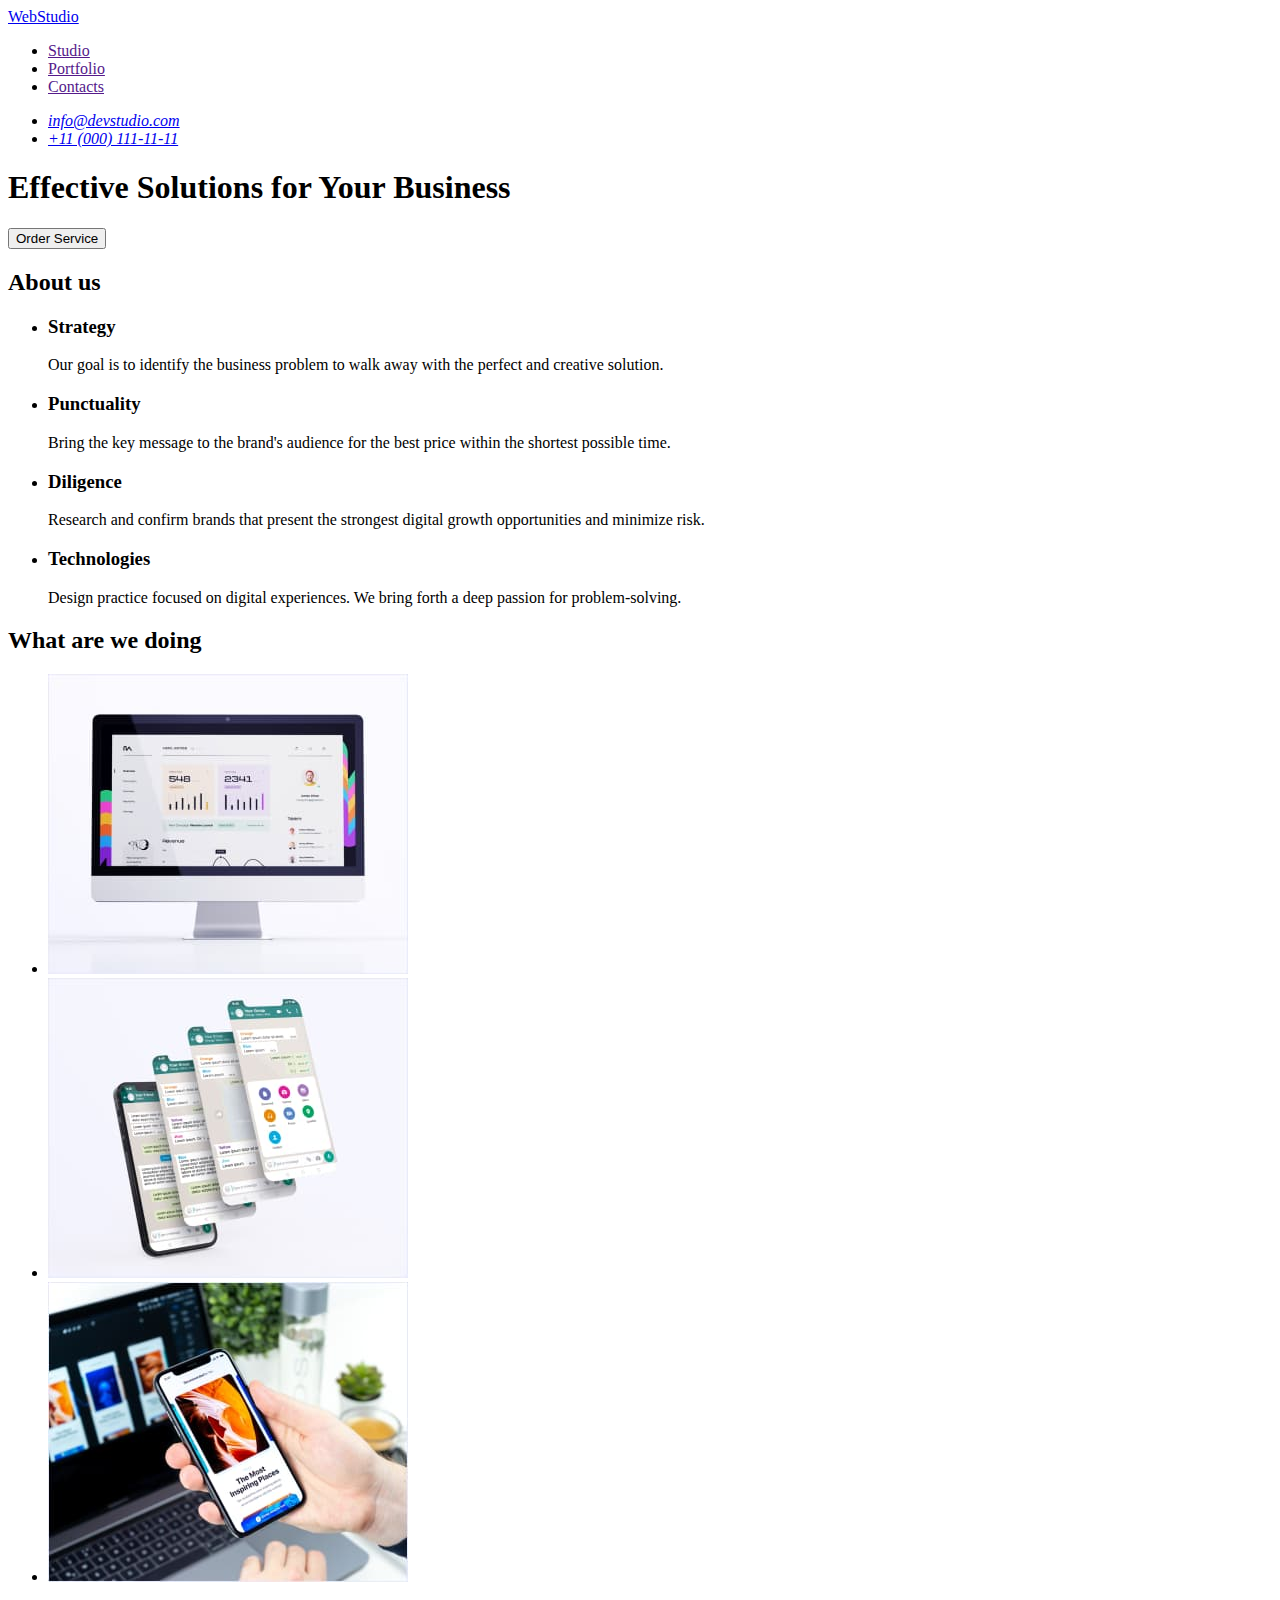
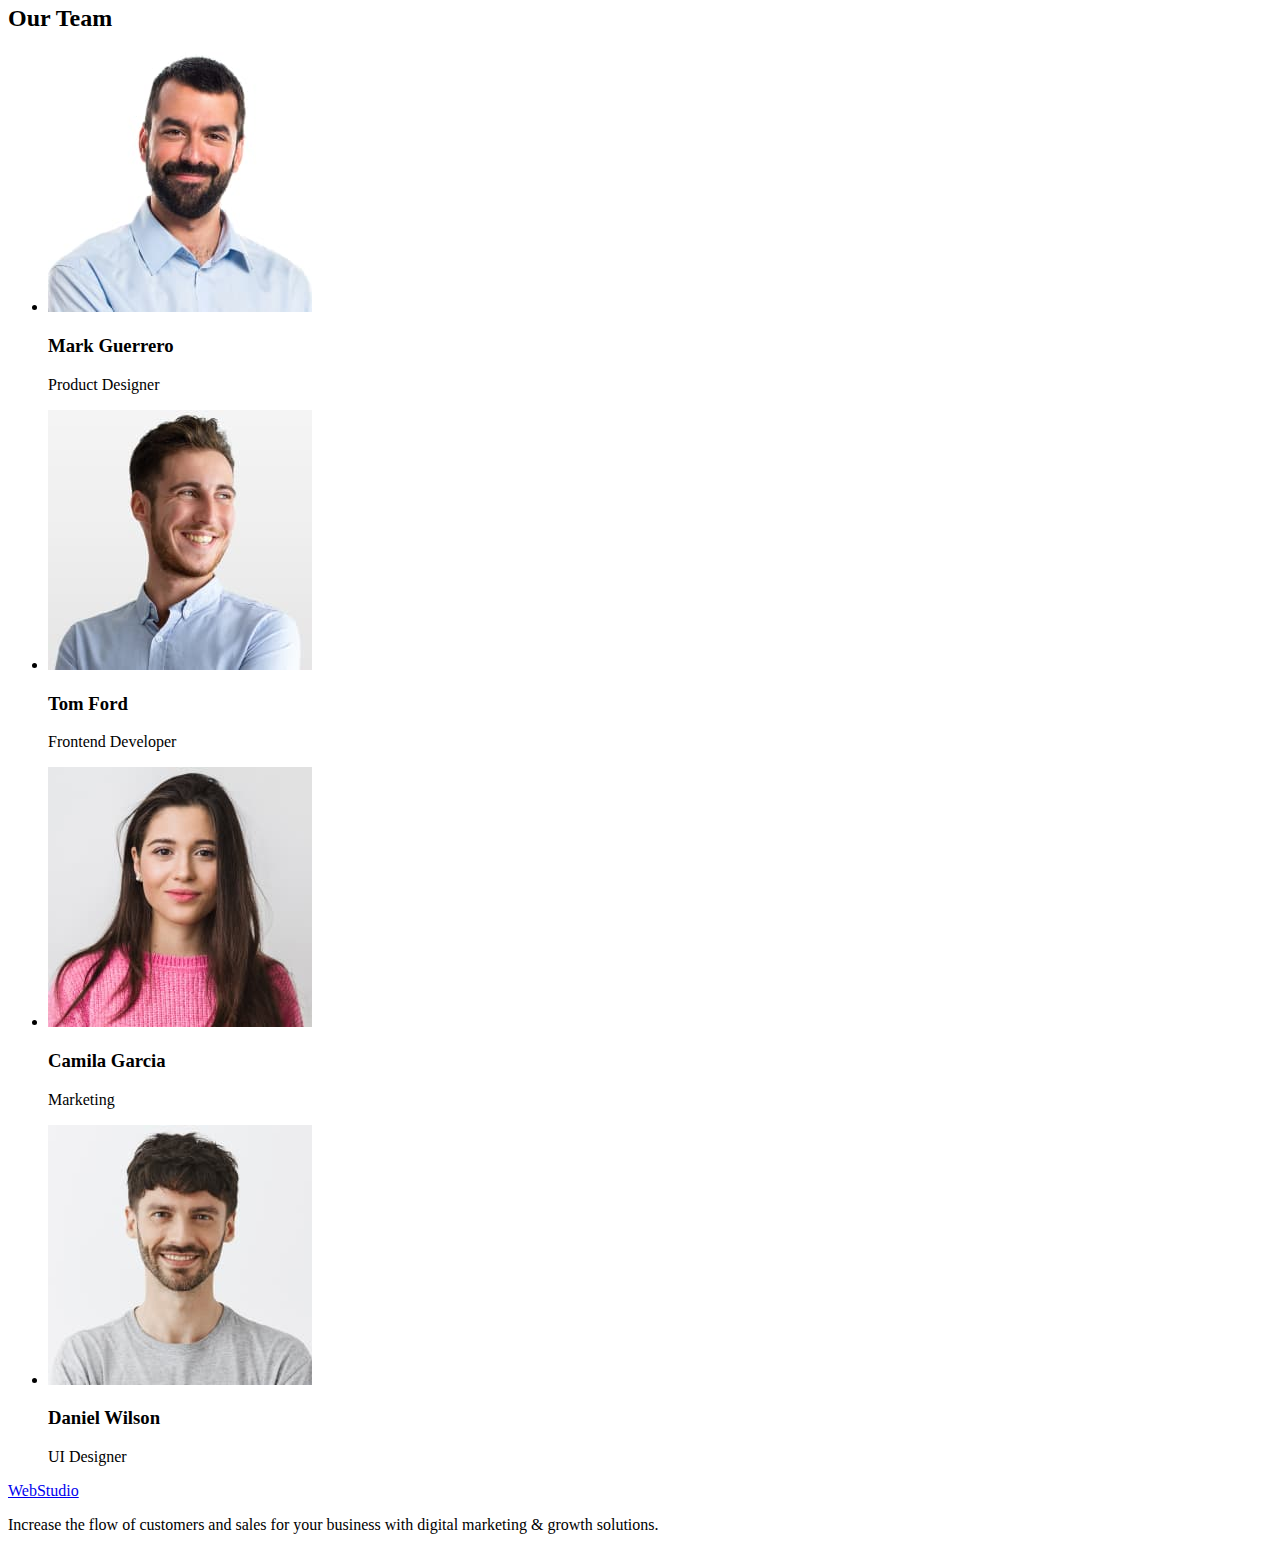
==== index.html @ d40c3244 "Initial commit" ====
<!DOCTYPE html>
<html lang="en">
  <head>
    <meta charset="UTF-8" />
    <meta http-equiv="X-UA-Compatible" content="IE=edge" />
    <meta name="viewport" content="width=device-width, initial-scale=1.0" />
    <title>Document</title>
  </head>
  <body>
    <!-- Панель  навігації-->
    <header>
      <nav>
        <a href="./index.html">WebStudio</a>
        <ul>
          <li><a href="">Studio</a></li>

          <li><a href="">Portfolio</a></li>

          <li><a href="">Contacts</a></li>
        </ul>
      </nav>
      <address>
        <ul>
          <li><a href="mailto:info@devstudio.com">info@devstudio.com</a></li>
          <li><a href="tel:+110001111111">+11 (000) 111-11-11</a></li>
        </ul>
      </address>
    </header>
    <main>
      <!-- Назва компанії -->
      <section>
        <h1>Effective Solutions for Your Business</h1>
        <button type="button">Order Service</button>
      </section>
      <!-- Про компанію -->
      <section>
        <h2>About us</h2>
        <ul>
          <li>
            <h3>Strategy</h3>
            <p>
              Our goal is to identify the business problem to walk away with the
              perfect and creative solution.
            </p>
          </li>
          <li>
            <h3>Punctuality</h3>
            <p>
              Bring the key message to the brand's audience for the best price
              within the shortest possible time.
            </p>
          </li>
          <li>
            <h3>Diligence</h3>
            <p>
              Research and confirm brands that present the strongest digital
              growth opportunities and minimize risk.
            </p>
          </li>
          <li>
            <h3>Technologies</h3>
            <p>
              Design practice focused on digital experiences. We bring forth a
              deep passion for problem-solving.
            </p>
          </li>
        </ul>
        <!-- Що ми робимо -->
      </section>
      <section>
        <h2>What are we doing</h2>
        <ul>
          <li>
            <img
              src="./images/img1.jpg"
              alt="Web-page on the monitor"
              width="360"
            />
          </li>
          <li>
            <img
              src="./images/img2.jpg"
              alt="Application on the mobilephone"
              width="360"
            />
          </li>
          <li>
            <img
              src="./images/img3.jpg"
              alt="Application on the mobilephone and noutbook behind mobilephone"
              width="360"
            />
          </li>
        </ul>
      </section>
      <!-- Наша команда -->
      <section>
        <h2>Our Team</h2>
        <ul>
          <li>
            <img
              src="./images/markguerrero.jpg"
              alt="markguerrero"
              width="264"
            />
            <h3>Mark Guerrero</h3>
            <p>Product Designer</p>
          </li>
          <li>
            <img src="./images/tomford.jpg" alt="tomford" width="264" />
            <h3>Tom Ford</h3>
            <p>Frontend Developer</p>
          </li>
          <li>
            <img
              src="./images/camilagarcia.jpg"
              alt="camilagarcia"
              width="264"
            />
            <h3>Camila Garcia</h3>
            <p>Marketing</p>
          </li>
          <li>
            <img
              src="./images/danielwilson.jpg"
              alt="danielwilson"
              width="264"
            />
            <h3>Daniel Wilson</h3>
            <p>UI Designer</p>
          </li>
        </ul>
      </section>
    </main>
    <footer>
      <a href="./index.html">WebStudio</a>
      <p>
        Increase the flow of customers and sales for your business with digital
        marketing & growth solutions.
      </p>
    </footer>
  </body>
</html>
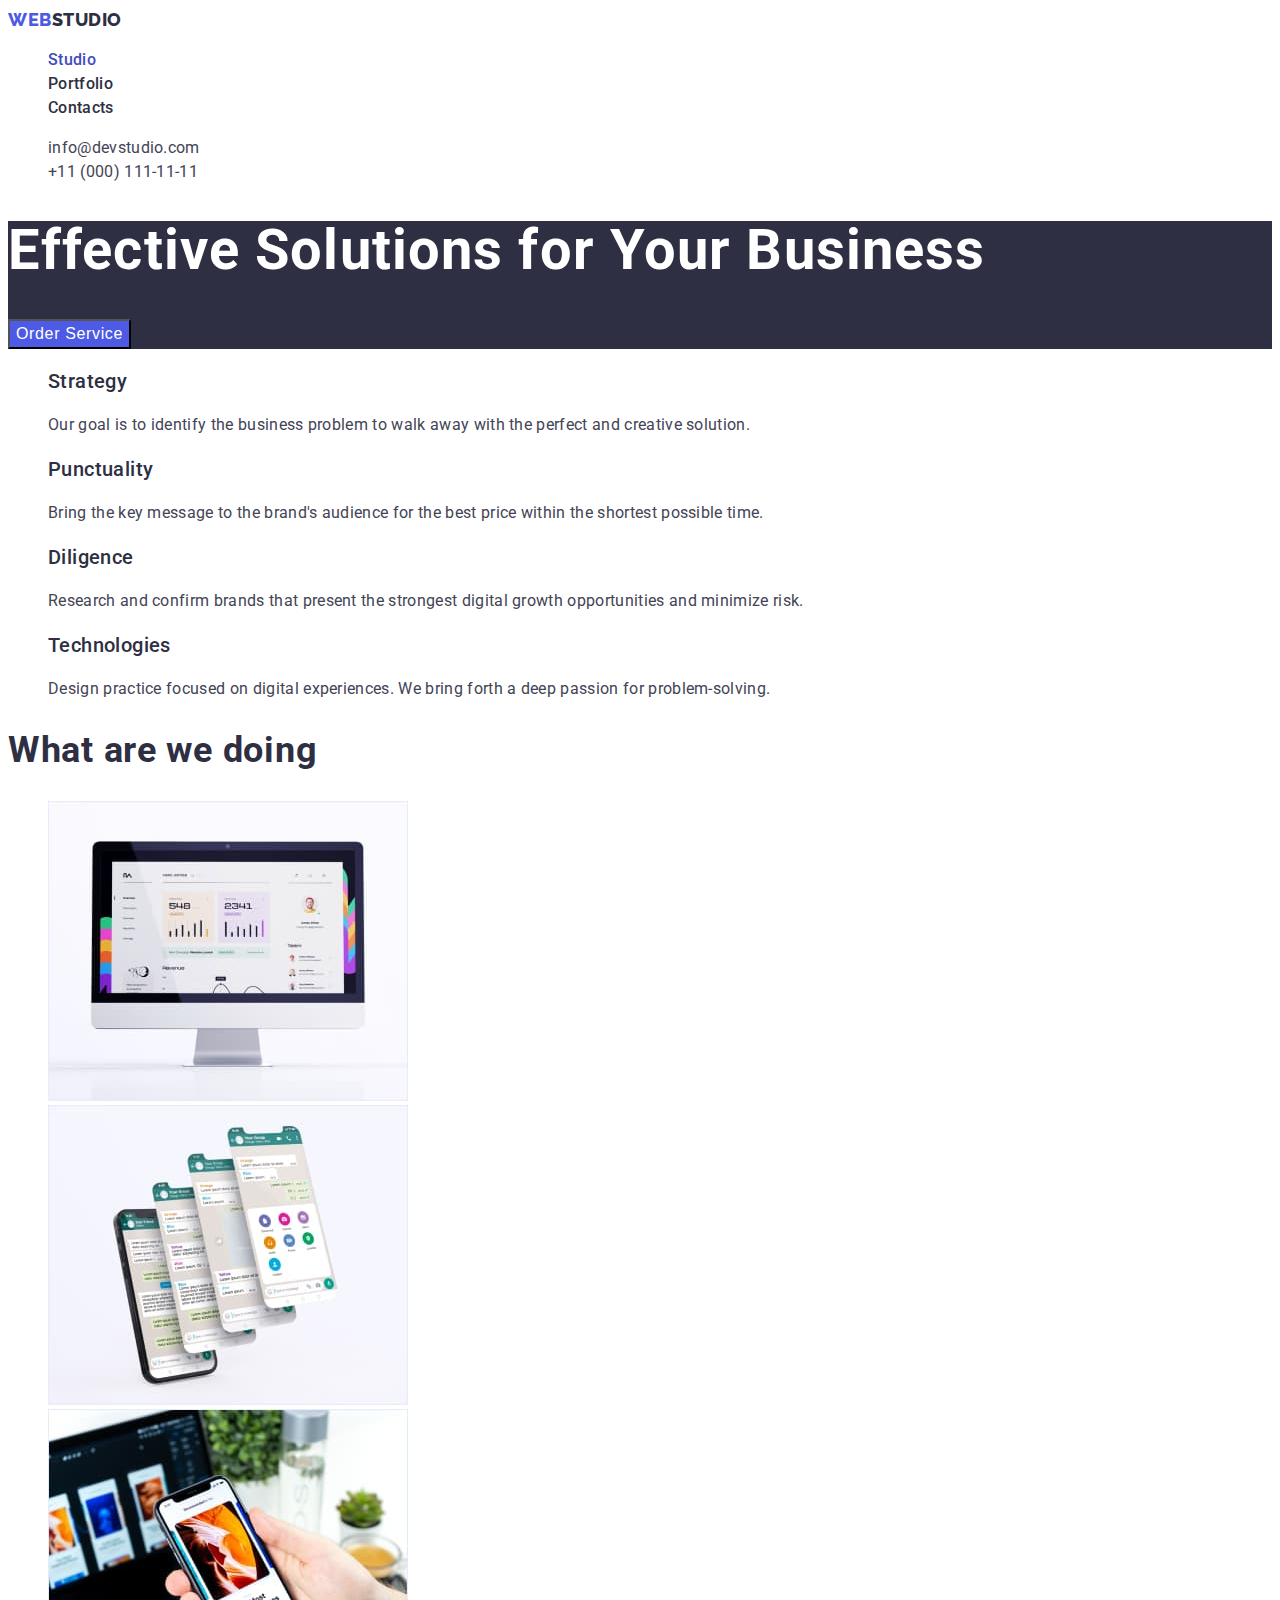
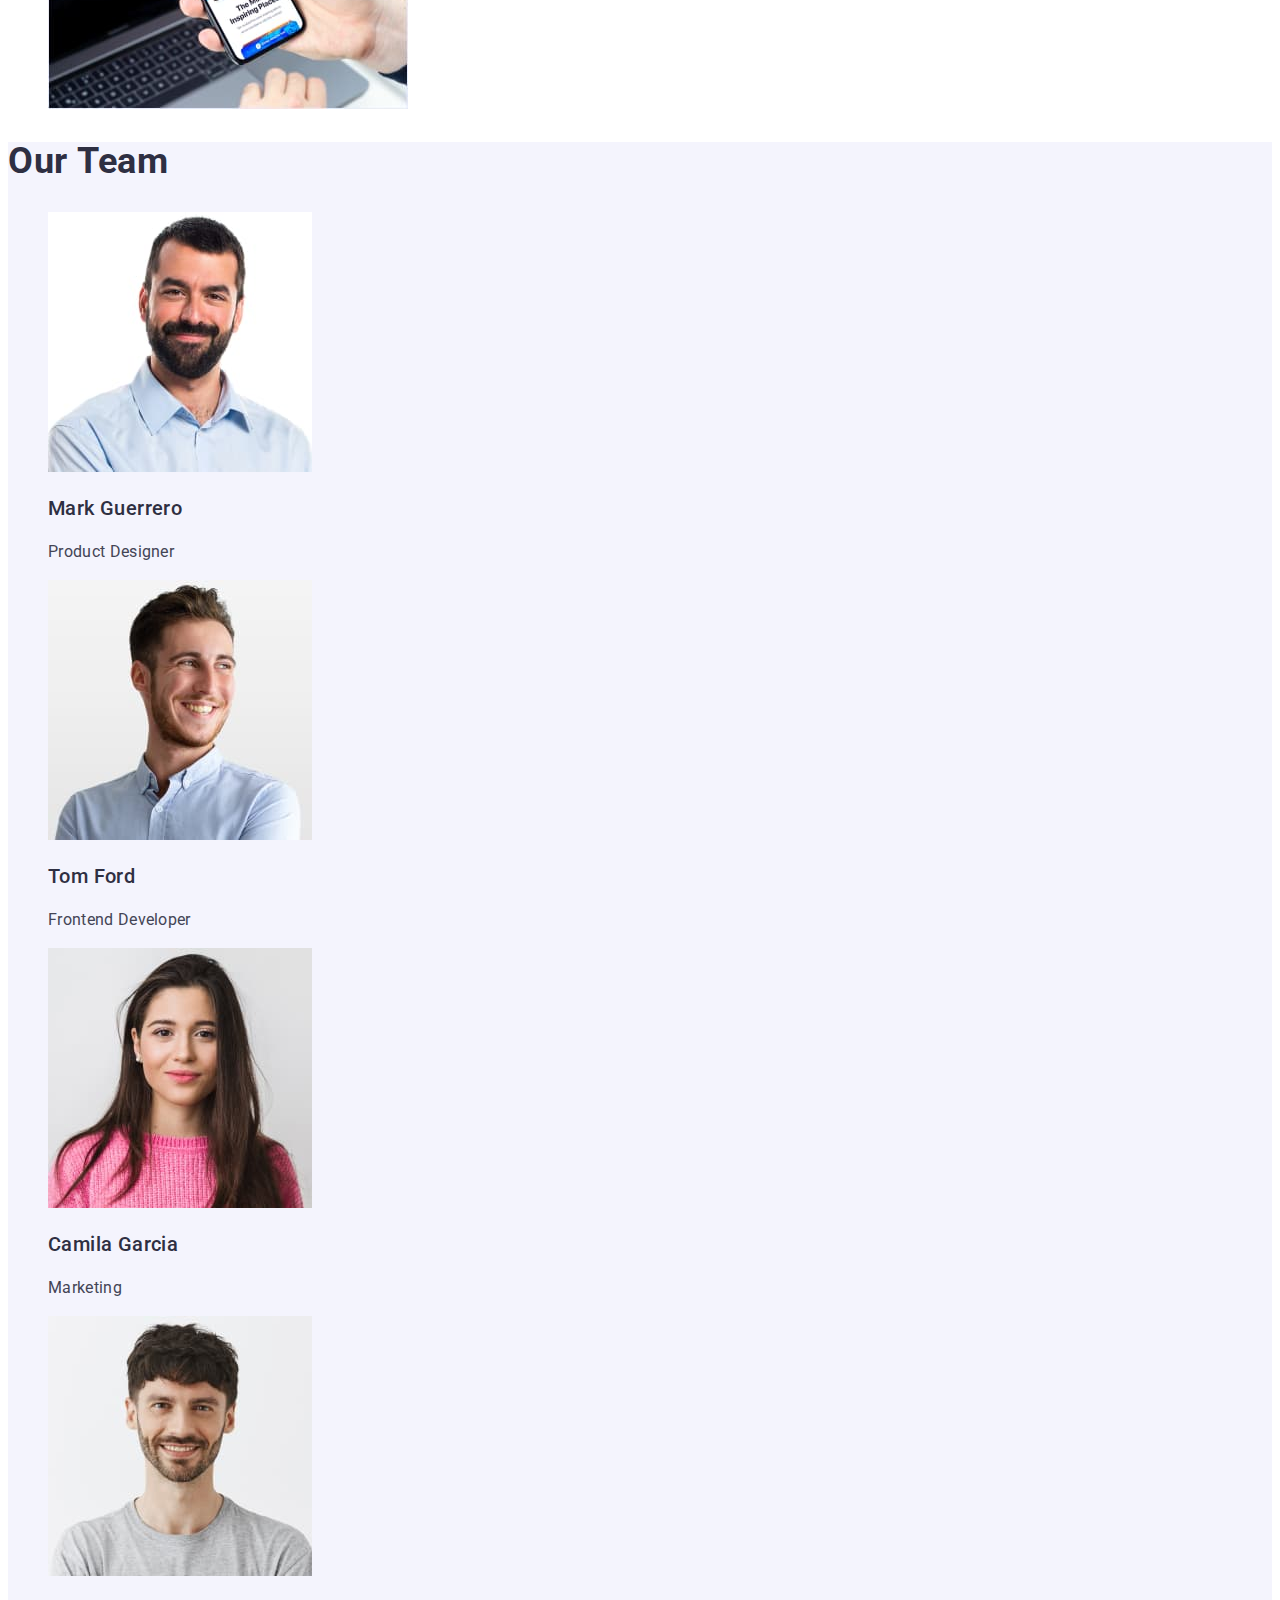
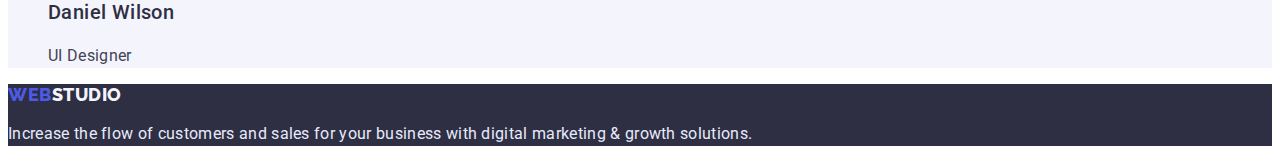
==== commit de5caf34: "Додавання стилів" ====
--- a/index.html
+++ b/index.html
@@ -5,86 +5,107 @@
     <meta http-equiv="X-UA-Compatible" content="IE=edge" />
     <meta name="viewport" content="width=device-width, initial-scale=1.0" />
     <title>Document</title>
+    <link rel="stylesheet" href="./css/styles.css" />
+    <link rel="preconnect" href="https://fonts.googleapis.com" />
+    <link rel="preconnect" href="https://fonts.gstatic.com" crossorigin />
+    <link
+      href="https://fonts.googleapis.com/css2?family=Raleway:wght@800&family=Roboto:wght@400;500;700;900&display=swap"
+      rel="stylesheet"
+    />
   </head>
   <body>
     <!-- Панель  навігації-->
-    <header>
-      <nav>
-        <a href="./index.html">WebStudio</a>
-        <ul>
-          <li><a href="">Studio</a></li>
-
-          <li><a href="">Portfolio</a></li>
-
-          <li><a href="">Contacts</a></li>
+    <header class="header">
+      <nav class="header-nav">
+        <a class="logo link" href="./index.html"
+          ><span class="logo-web">Web</span>Studio</a
+        >
+        <ul class="header-list list">
+          <li class="header-item">
+            <a class="header-link link current" href="">Studio</a>
+          </li>
+          <li class="header-item">
+            <a class="header-link link" href="./portfolio.html">Portfolio</a>
+          </li>
+          <li class="header-item">
+            <a class="header-link link" href="">Contacts</a>
+          </li>
         </ul>
       </nav>
-      <address>
-        <ul>
-          <li><a href="mailto:info@devstudio.com">info@devstudio.com</a></li>
-          <li><a href="tel:+110001111111">+11 (000) 111-11-11</a></li>
+      <address class="header-address">
+        <ul class="header-address-list list">
+          <li class="header-address-item">
+            <a class="header-mail link" href="mailto:info@devstudio.com"
+              >info@devstudio.com</a
+            >
+          </li>
+          <li class="header-address-item">
+            <a class="header-tel link" href="tel:+110001111111"
+              >+11 (000) 111-11-11</a
+            >
+          </li>
         </ul>
       </address>
     </header>
     <main>
       <!-- Назва компанії -->
-      <section>
-        <h1>Effective Solutions for Your Business</h1>
-        <button type="button">Order Service</button>
+      <section class="hero">
+        <h1 class="hero-title">Effective Solutions for Your Business</h1>
+        <button class="hero-btn" type="button">Order Service</button>
       </section>
       <!-- Про компанію -->
-      <section>
-        <h2>About us</h2>
-        <ul>
-          <li>
-            <h3>Strategy</h3>
-            <p>
+      <section class="about">
+        <h2 class="hidden">About us</h2>
+        <ul class="about-list list">
+          <li class="about-item">
+            <h3 class="about-title">Strategy</h3>
+            <p class="about-text">
               Our goal is to identify the business problem to walk away with the
               perfect and creative solution.
             </p>
           </li>
-          <li>
-            <h3>Punctuality</h3>
-            <p>
+          <li class="about-item">
+            <h3 class="about-title">Punctuality</h3>
+            <p class="about-text">
               Bring the key message to the brand's audience for the best price
               within the shortest possible time.
             </p>
           </li>
-          <li>
-            <h3>Diligence</h3>
-            <p>
+          <li class="about-item">
+            <h3 class="about-title">Diligence</h3>
+            <p class="about-text">
               Research and confirm brands that present the strongest digital
               growth opportunities and minimize risk.
             </p>
           </li>
-          <li>
-            <h3>Technologies</h3>
-            <p>
+          <li class="about-item">
+            <h3 class="about-title">Technologies</h3>
+            <p class="about-text">
               Design practice focused on digital experiences. We bring forth a
               deep passion for problem-solving.
             </p>
           </li>
         </ul>
-        <!-- Що ми робимо -->
       </section>
-      <section>
-        <h2>What are we doing</h2>
-        <ul>
-          <li>
+      <!-- Що ми робимо -->
+      <section class="products">
+        <h2 class="products-title">What are we doing</h2>
+        <ul class="product-list list">
+          <li class="product-item">
             <img
               src="./images/img1.jpg"
               alt="Web-page on the monitor"
               width="360"
             />
           </li>
-          <li>
+          <li class="product-item">
             <img
               src="./images/img2.jpg"
               alt="Application on the mobilephone"
               width="360"
             />
           </li>
-          <li>
+          <li class="product-item">
             <img
               src="./images/img3.jpg"
               alt="Application on the mobilephone and noutbook behind mobilephone"
@@ -94,47 +115,49 @@
         </ul>
       </section>
       <!-- Наша команда -->
-      <section>
-        <h2>Our Team</h2>
-        <ul>
-          <li>
+      <section class="team">
+        <h2 class="team-title">Our Team</h2>
+        <ul class="team-list list">
+          <li class="team-item">
             <img
               src="./images/markguerrero.jpg"
               alt="markguerrero"
               width="264"
             />
-            <h3>Mark Guerrero</h3>
-            <p>Product Designer</p>
+            <h3 class="team-name">Mark Guerrero</h3>
+            <p class="team-text">Product Designer</p>
           </li>
-          <li>
+          <li class="team-item">
             <img src="./images/tomford.jpg" alt="tomford" width="264" />
-            <h3>Tom Ford</h3>
-            <p>Frontend Developer</p>
+            <h3 class="team-name">Tom Ford</h3>
+            <p class="team-text">Frontend Developer</p>
           </li>
-          <li>
+          <li class="team-item">
             <img
               src="./images/camilagarcia.jpg"
               alt="camilagarcia"
               width="264"
             />
-            <h3>Camila Garcia</h3>
-            <p>Marketing</p>
+            <h3 class="team-name">Camila Garcia</h3>
+            <p class="team-text">Marketing</p>
           </li>
-          <li>
+          <li class="team-item">
             <img
               src="./images/danielwilson.jpg"
               alt="danielwilson"
               width="264"
             />
-            <h3>Daniel Wilson</h3>
-            <p>UI Designer</p>
+            <h3 class="team-name">Daniel Wilson</h3>
+            <p class="team-text">UI Designer</p>
           </li>
         </ul>
       </section>
     </main>
-    <footer>
-      <a href="./index.html">WebStudio</a>
-      <p>
+    <footer class="footer">
+      <a class="footer-logo link" href="./index.html"
+        ><span class="logo-web">Web</span>Studio</a
+      >
+      <p class="footer-text">
         Increase the flow of customers and sales for your business with digital
         marketing & growth solutions.
       </p>
--- a/css/styles.css
+++ b/css/styles.css
@@ -0,0 +1,266 @@
+:root {
+  --main-color: #2E2F42;
+  --hover-focus-color: #404bbf;
+  --text-color: #434455;
+  --footer-text-color: #E7E9FC;
+}
+
+body {
+    font-family: 'Roboto', sans-serif;  
+    color: #2E2F42;
+}
+
+.link {
+    text-decoration: none;
+}
+
+.list { 
+    list-style: none;
+}
+
+.hidden {
+    position: absolute;
+    width: 1px;
+    height: 1px;
+    margin: -1px;
+    border: 0;
+    padding: 0;
+    white-space: nowrap;
+    clip-path: inset(100%);
+    clip: rect(0 0 0 0);
+    overflow: hidden;}
+
+/* ======================INDEX.HTML======================= */
+/* HEADER */
+.header {}
+
+.header-link.current {
+    color: var(--hover-focus-color);
+}
+
+.header-nav {}
+
+.logo {
+    font-family: 'raleway', sans-serif;
+    font-weight: 800;
+    font-size: 18px;
+    line-height: 1.33;
+    display: flex;
+    align-items: center;
+    letter-spacing: 0.03em;
+    text-transform: uppercase;
+    color: var(--main-color);
+}
+
+.logo-web {
+    color: #4D5AE5;
+}
+
+.header-list {}
+
+.header-item {}
+
+.header-link {
+    font-weight: 500;
+    font-size: 16px;
+    line-height: 1.5;
+    letter-spacing: 0.02em;
+    color: var(--main-color);
+}
+
+.header-link:hover,
+.header-link:focus {
+    color: var(--hover-focus-color);
+}
+
+.header-address {}
+
+.header-addres-list {}
+
+.header-address-item {}
+
+.header-address-link {}
+
+.header-mail {
+    font-weight: 400;
+    font-size: 16px;
+    line-height: 1.5;
+    letter-spacing: 0.02em;
+    color: var(--text-color);
+    font-style: normal;
+}
+
+.header-mail:hover,
+.header-mail:focus {
+    color: var(--hover-focus-color);
+}
+
+.header-tel {
+    font-weight: 400;
+    font-size: 16px;
+    line-height: 1.5;
+    letter-spacing: 0.02em;
+    color: var(--text-color); 
+    font-style: normal;
+}
+
+/* HERO */
+
+.hero {
+    background-color:var(--main-color);
+}
+
+.hero-title {
+    font-size: 56px;
+    line-height: 1.07;
+    letter-spacing: 0.02em;
+    color: #FFFFFF;
+}
+
+.hero-btn {
+    background-color: #4D5AE5;
+    font-weight: 500;
+    font-size: 16px;
+    line-height: 1.5;
+    letter-spacing: 0.04em;
+    color: #FFFFFF;
+    cursor: pointer;
+}
+
+.hero-btn:hover,
+.hero-btn:focus {
+  background-color:var(--hover-focus-color);
+}
+
+/* ABOUT */
+.about {
+}
+.about-list {
+}
+.about-item {
+}
+.about-title {
+    font-weight: 500;
+    font-size: 20px;
+    line-height: 1.2;
+    letter-spacing: 0.02em;
+   }
+.about-text {
+    font-size: 16px;
+    line-height: 1.5;
+    letter-spacing: 0.02em;
+    color:var(--text-color);
+}
+
+/* PRODUCTS */
+
+.products {}
+
+
+.products-title {
+    font-size: 36px;
+    line-height: 1.11;
+    letter-spacing: 0.02em;
+  }
+
+.product-list {}
+
+.product-item {}
+
+/* OUR TEAM */
+
+.team {
+    background-color: #F4F4FD;
+}
+
+.team-title {
+    font-size: 36px;
+    line-height: 1.11;
+    letter-spacing: 0.02em;
+   }
+
+.team-list {}
+
+.team-item {}
+
+.team-name {
+    font-weight: 500;
+    font-size: 20px;
+    line-height: 1.2;
+    letter-spacing: 0.02em;
+   }
+
+.team-text {
+    font-size: 16px;
+    line-height: 1.5;
+    letter-spacing: 0.02em;
+    color:var(--text-color);
+}
+
+/* FOOTER */
+
+.footer {
+    background-color:var(--main-color);
+}
+
+.footer-logo {
+    font-family: 'Raleway';
+    font-style: normal;
+    font-weight: 800;
+    font-size: 18px;
+    line-height: 1.2;
+    display: flex;
+    align-items: center;
+    letter-spacing: 0.03em;
+    text-transform: uppercase;
+    color: #F4F4FD;
+
+}
+
+.footer-text {
+    font-size: 16px;
+    line-height: 1.5;
+    letter-spacing: 0.02em;
+    color:var(--footer-text-color);
+}
+
+/* ======================PORTFOLIO.HTML======================= */
+
+.portfolio {}
+
+.portfolio-filter-list {}
+
+.portfolio-filter-item {}
+
+.portfolio-filter-btn {
+    font-weight: 500;
+    font-size: 16px;
+    line-height: 24px;
+    background-color: #F4F4FD;
+    color: #4D5AE5;
+    cursor: pointer;
+}
+
+.portfolio-filter-btn:hover,
+.portfolio-filter-btn:focus {
+    background-color:var(--hover-focus-color);
+    color: #FFFFFF;
+}
+
+.porfolio-list {}
+
+.porfolio-item {}
+
+.portfolio-title {
+    font-weight: 500;
+    font-size: 20px;
+    line-height: 1.2;
+    letter-spacing: 0.02em;
+}
+
+.portfolio-text {
+    font-size: 16px;
+    line-height: 1.5;
+    letter-spacing: 0.02em;
+    color:var(--text-color);
+}